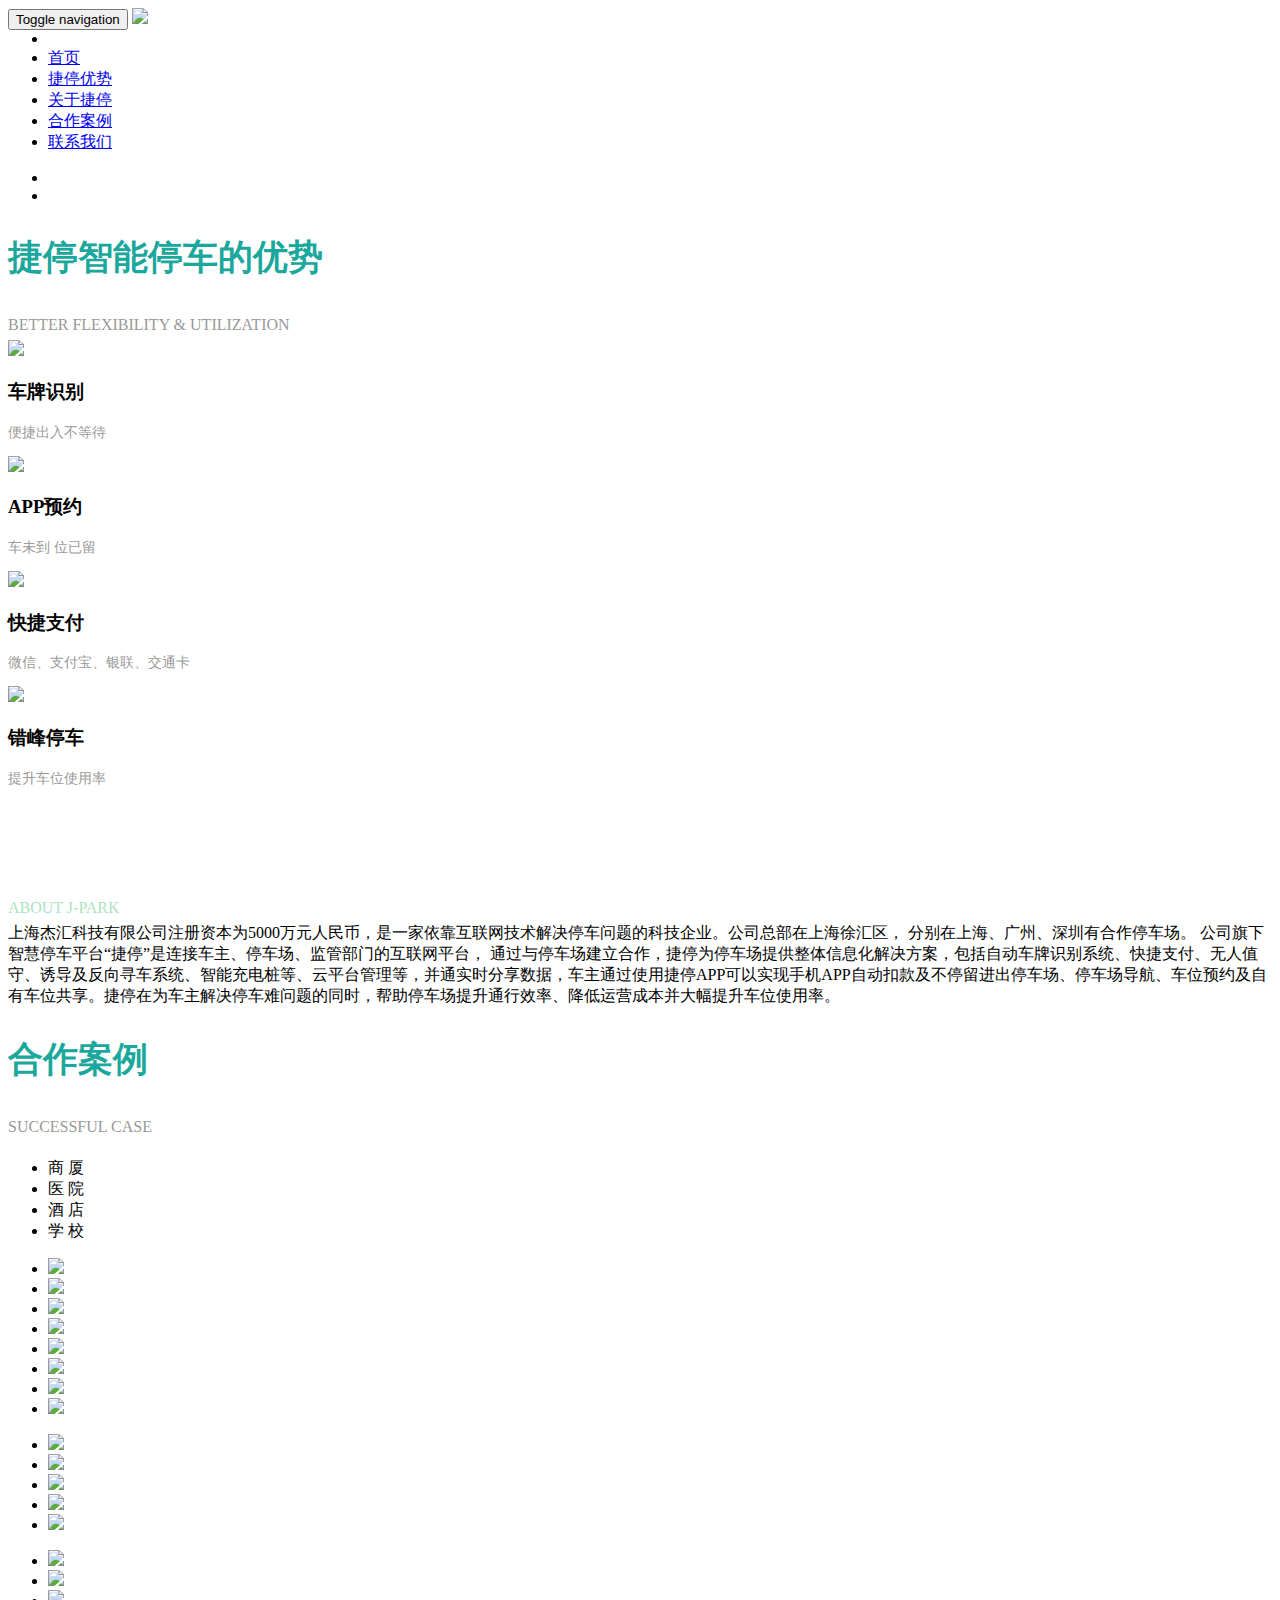
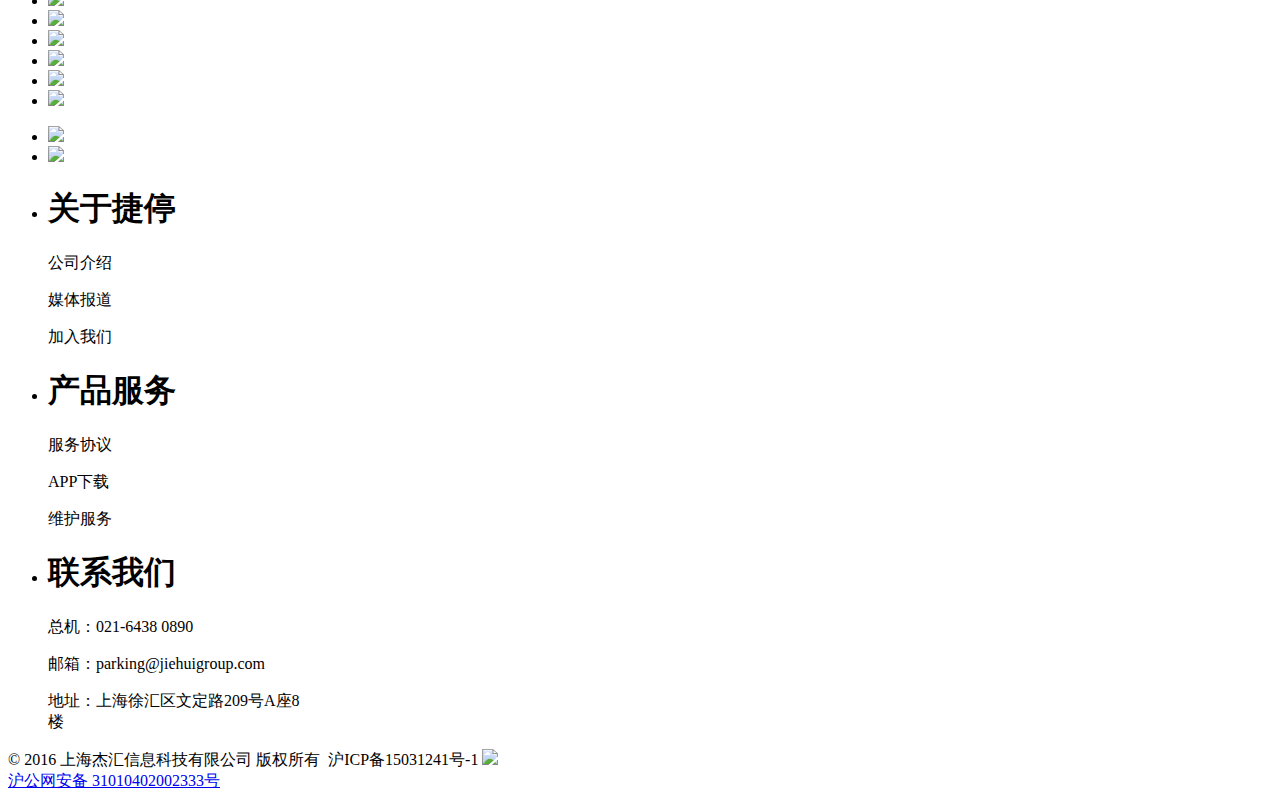
==== src/main/webapp/html/index/index.html @ 74095241 "ipark  init" ====
﻿<!DOCTYPE html>
<html lang="en">
<head>
    <meta charset="utf-8" />
    <meta http-equiv="X-UA-Compatible" content="IE=edge" />
    <meta name="viewport" content="width=device-width, initial-scale=1" />
	<meta name="description" content="捷停是连接车主、停车场、监管部门的互联网平台， 通过与停车场建立合作，捷停为停车场提供整体信息化解决方案，包括自动车牌识别系统、快捷支付、无人值守、诱导及反向寻车系统、智能充电桩等、云平台管理等，并通实时分享数据，车主通过使用捷停APP可以实现手机APP自动扣款及不停留进出停车场、停车场导航、车位预约及自有车位共享。捷停在为车主解决停车难问题的同时，帮助停车场提升通行效率、降低运营成本并大幅提升车位使用率。"/>
    <meta name="keywords" content="捷停云停车,杰汇信息科技,停车,上海停车,智慧停车,车联网终端,停车快捷支付,车牌识别,错峰停车,预约车位"/>
    <title>捷停云停车</title>
    <link href="html/index/css/bootstrap.min.css" rel="stylesheet">
	<link rel="stylesheet" href="html/index/css/reset.css"> <!-- CSS reset -->
    <link rel="stylesheet" href="html/index/css/style.css?2017060601">
	<link rel="stylesheet" href="html/index/css/our-team.css"> <!-- Resource style -->
    <link href="html/index/font-awesome/css/font-awesome.min.css" rel="stylesheet" type="text/css">
    <link rel="stylesheet" href="html/index/css/flickerplate.css">
    <link href="html/index/css/wow.css" rel="stylesheet" type="text/css" /><!--图标样式-->
    <!--[if lt IE 9]>
        <script src="html/index/js/html5shiv.js"></script>
        <script src="html/index/js/respond.min.js"></script>
    <![endif]-->
	<script src="../../resources/js/local/count_code/baidu_count.js"></script>
</head>
<body>
	<!-- Navigation -->
    <nav class="navbar navbar-default navbar-fixed-top">
        <div class="container" style="background: url(/html/index/images/tel.jpg) no-repeat right;">
            <div class="navbar-header page-scroll">
                <button type="button" class="navbar-toggle" data-toggle="collapse" data-target="#bs-example-navbar-collapse-1">
                    <span class="sr-only">Toggle navigation</span>
                    <span class="icon-bar"></span>
                    <span class="icon-bar"></span>
                    <span class="icon-bar"></span>
                </button>
                <a class="navbar-brand page-scroll" href="#page-top">
					<img src="html/index/images/logo1.png" style="width:90%;" />
                </a>
            </div>
            <div class="collapse navbar-collapse" id="bs-example-navbar-collapse-1">
                <ul class="nav navbar-nav navbar-right" style="margin:0px 200px 0 0">
                    <li class="hidden">
                        <a href="#page-top"></a>
                    </li>
					<li>
                        <a class="page-scroll" href="#page-top">首页</a>
                    </li>
                    <li>
                        <a class="page-scroll" href="#services">捷停优势</a>
                    </li>
					<li>
                        <a class="page-scroll" href="#about">关于捷停</a>
                    </li>
                    <li>
                        <a class="page-scroll" href="#case">合作案例</a>
                    </li>
                    <li>
                        <a class="page-scroll" href="#contact">联系我们</a>
                    </li>
                </ul>
            </div>
        </div>
    </nav>
	<!-- Navigation -->
	<!-- banner -->
	<div class="flicker-example"  id="page-top">
		<ul>
			<li data-background="html/index/images/banner.jpg"></li>
			<li data-background="html/index/images/banner1.jpg"></li>
		</ul>
	</div>
	<!-- banner -->
	
	<!-- 捷停优势 -->
	<div id="page-content" class="index-page">
		<section id="services" class="box-content box-1">
			<div class="container">
				<div class="row heading">
					<div class="col-lg-12 wow bounceInUp"  data-wow-duration="1s">
						<h2 style="color: #1AA79C;font-size:35px;">捷停智能停车的优势</h2>
						<div class="intro" style="color: #999999; line-height: 30px;">BETTER FLEXIBILITY & UTILIZATION </div>
					</div>
				</div>
				<div class="row">
					<div class="col-sm-3 box-item  wow bounceIn" data-wow-duration="1s">
						<div class="wrap-img"><img src="html/index/images/1.png" /></div>
						<h3 class="green">车牌识别</h3>
						<p style="color: #999999;font-size: 14px;">便捷出入不等待</p>
					</div>
					<div class="col-sm-3 box-item  wow bounceIn" data-wow-duration="1.5s">
						<div class="wrap-img"><img src="html/index/images/2.png" /></div>
						<h3 class="green">APP预约</h3>
						<p style="color: #999999;font-size: 14px;">车未到 位已留</p>
					</div>
					<div class="col-sm-3 box-item  wow bounceIn" data-wow-duration="2s">
						<div class="wrap-img"><img src="html/index/images/3.png" /></div>
						<h3 class="green">快捷支付</h3>
						<p style="color: #999999;font-size: 14px;">微信、支付宝、银联、交通卡</p>
					</div>
					<div class="col-sm-3 box-item  wow bounceIn" data-wow-duration="2.5s">
						<div class="wrap-img"><img src="html/index/images/4.png" /></div>
						<h3 class="green">错峰停车</h3>
						<p style="color: #999999;font-size: 14px;">提升车位使用率</p>
					</div>
				</div>		
			</div>
		</section>
		
		<!-- aboutus -->
		<div class="index_about" id="about">
			<div class="tit wow bounceInUp" data-wow-duration="2s">
				<h2 style="color: #ffffff;font-size:35px;">关于捷停</h2>
				<div class="intro" style="color: #ACE3C1; line-height: 30px;">ABOUT J-PARK  </div>
			</div>
			<div class="Content wow bounceInUp" data-wow-duration="3s">
				上海杰汇科技有限公司注册资本为5000万元人民币，是一家依靠互联网技术解决停车问题的科技企业。公司总部在上海徐汇区， 分别在上海、广州、深圳有合作停车场。 公司旗下智慧停车平台“捷停”是连接车主、停车场、监管部门的互联网平台， 通过与停车场建立合作，捷停为停车场提供整体信息化解决方案，包括自动车牌识别系统、快捷支付、无人值守、诱导及反向寻车系统、智能充电桩等、云平台管理等，并通实时分享数据，车主通过使用捷停APP可以实现手机APP自动扣款及不停留进出停车场、停车场导航、车位预约及自有车位共享。捷停在为车主解决停车难问题的同时，帮助停车场提升通行效率、降低运营成本并大幅提升车位使用率。
			</div>	
		</div>
		<!-- case -->
		<div class="index_case wow bounceInUp" id="case" data-wow-duration="2s">
			<div class="row tit">
				<div class="col-lg-12 wow bounceInUp"  data-wow-duration="1s">
					<h2 style="color: #1AA79C;font-size:35px;">合作案例</h2>
					<div class="intro" style="color: #999999; line-height: 30px;">SUCCESSFUL CASE</div>
				</div>
			</div>
			<div id="tab">
			  <div class="tabList">
				<ul>
					<li class="cur">商 厦</li>
					<li>医 院</li>
					<li>酒 店</li>
					<li>学 校</li>
				</ul>
			  </div>
			  <div class="tabCon">
				<div class="cur">
					<ul>
						<li class="left"><img src="html/index/images/case/1/1.jpg"/></li>
						<li><img src="html/index/images/case/1/2.jpg"/></li>
						<li><img src="html/index/images/case/1/3.jpg"/></li>
						<li><img src="html/index/images/case/1/4.jpg"/></li>
						<li class="left"><img src="html/index/images/case/1/5.jpg"/></li>
						<li><img src="html/index/images/case/1/6.jpg"/></li>
						<li><img src="html/index/images/case/1/7.jpg"/></li>
						<li><img src="html/index/images/case/1/8.jpg"/></li>
					</ul>
				</div>
				<div>
					<ul>
						<li class="left"><img src="html/index/images/case/2/1.jpg"/></li>
						<li><img src="html/index/images/case/2/2.jpg"/></li>
						<li><img src="html/index/images/case/2/3.jpg"/></li>
						<li><img src="html/index/images/case/2/4.jpg"/></li>
						<li class="left"><img src="html/index/images/case/2/5.jpg"/></li>
					</ul>
				</div>
				<div>
					<ul>
						<li class="left"><img src="html/index/images/case/3/1.jpg"/></li>
						<li><img src="html/index/images/case/3/2.jpg"/></li>
						<li><img src="html/index/images/case/3/3.jpg"/></li>
						<li><img src="html/index/images/case/3/4.jpg"/></li>
						<li class="left"><img src="html/index/images/case/3/5.jpg"/></li>
						<li><img src="html/index/images/case/3/6.jpg"/></li>
						<li><img src="html/index/images/case/3/7.jpg"/></li>
						<li><img src="html/index/images/case/3/8.jpg"/></li>
					</ul>
				</div>
				<div>
					<ul>
						<li class="left"><img src="html/index/images/case/4/1.jpg"/></li>
						<li><img src="html/index/images/case/4/2.jpg"/></li>
					</ul>
				</div>
			  </div>
			</div>
			
			<script>
			window.onload = function() {
			    var oDiv = document.getElementById("tab");
			    var oLi = oDiv.getElementsByTagName("div")[0].getElementsByTagName("li");
			    var aCon = oDiv.getElementsByTagName("div")[1].getElementsByTagName("div");
			    var timer = null;
			    for (var i = 0; i < oLi.length; i++) {
			        oLi[i].index = i;
			        oLi[i].onmouseover = function() {
			            show(this.index);
			        }
			    }
			    function show(a) {
			        index = a;
			        var alpha = 0;
			        for (var j = 0; j < oLi.length; j++) {
			            oLi[j].className = "";
			            aCon[j].className = "";
			            aCon[j].style.opacity = 0;
			            aCon[j].style.filter = "alpha(opacity=0)";
			        }
			        oLi[index].className = "cur";
			        clearInterval(timer);
			        timer = setInterval(function() {
			            alpha += 2;
			            alpha > 100 && (alpha = 100);
			            aCon[index].style.opacity = alpha / 100;
			            aCon[index].style.filter = "alpha(opacity=" + alpha + ")";
			            alpha == 100 && clearInterval(timer);
			        },
			        5)
			    }
			}
			</script>

		</div>
		<!-- 合作伙伴 -->
		<div class="index_cooperation wow bounceInDown"  data-wow-duration="2s" id="team"></div>
	</div>
	<!--Footer -->
	<footer id="contact">
		<div class="wrap-footer">
				<div class="div">
					<ul>
						<li>
							 <h1>关于捷停</h1>
							 <p>公司介绍</p>
							 <p>媒体报道</p>
							 <p>加入我们</p>
						</li>
						<li>
							 <h1>产品服务</h1>
							 <p>服务协议</p>
							 <p>APP下载</p>
							 <p>维护服务</p>
						</li>
						<li style="width: 265px;">
							 <h1>联系我们</h1>
							 <p>总机：021-6438 0890</p>
							 <p>邮箱：parking@jiehuigroup.com</p>
							 <p>地址：上海徐汇区文定路209号A座8楼</p>
						</li>
					</ul>
				</div>
		</div>
		<div class="copyright">
			<span>© 2016 上海杰汇信息科技有限公司 版权所有 &nbsp;沪ICP备15031241号-1</span>
			<a class="record" target="_blank" href="http://www.beian.gov.cn/portal/registerSystemInfo?recordcode=31010402002333">
				<img src="html/index/images/record_icon.png"/>
				<div>沪公网安备 31010402002333号</div>
			</a>
		</div>
	</footer>
	<!-- Footer -->
	<!-- jQuery -->
	<script src="html/index/js/jquery-2.1.1.js"></script>
	<!-- Bootstrap Core JavaScript -->
	<script src="html/index/js/bootstrap.min.js"></script>
	<!-- 导航 -->
	<script src="html/index/js/agency.js"></script>
	<script src="html/index/js/jquery.easing.min.js"></script>
	<script src="html/index/js/classie.js"></script>
	<script src="html/index/js/cbpAnimatedHeader.js"></script>
	<script src="html/index/js/flickerplate.js"></script>
	<script src="html/index/js/wow.min.js"></script><!--wow-->
	<script>
		$(function(){
			$('.flicker-example').flickerplate(
			{
	            auto_flick 				: true,
	            auto_flick_delay 		: 8,
	            flick_animation 		: 'transform-slide'
	        });
		});
		//wow
		if (!(/msie [6|7|8|9]/i.test(navigator.userAgent))){
		new WOW().init();
		};
	</script>
</body>
</html>
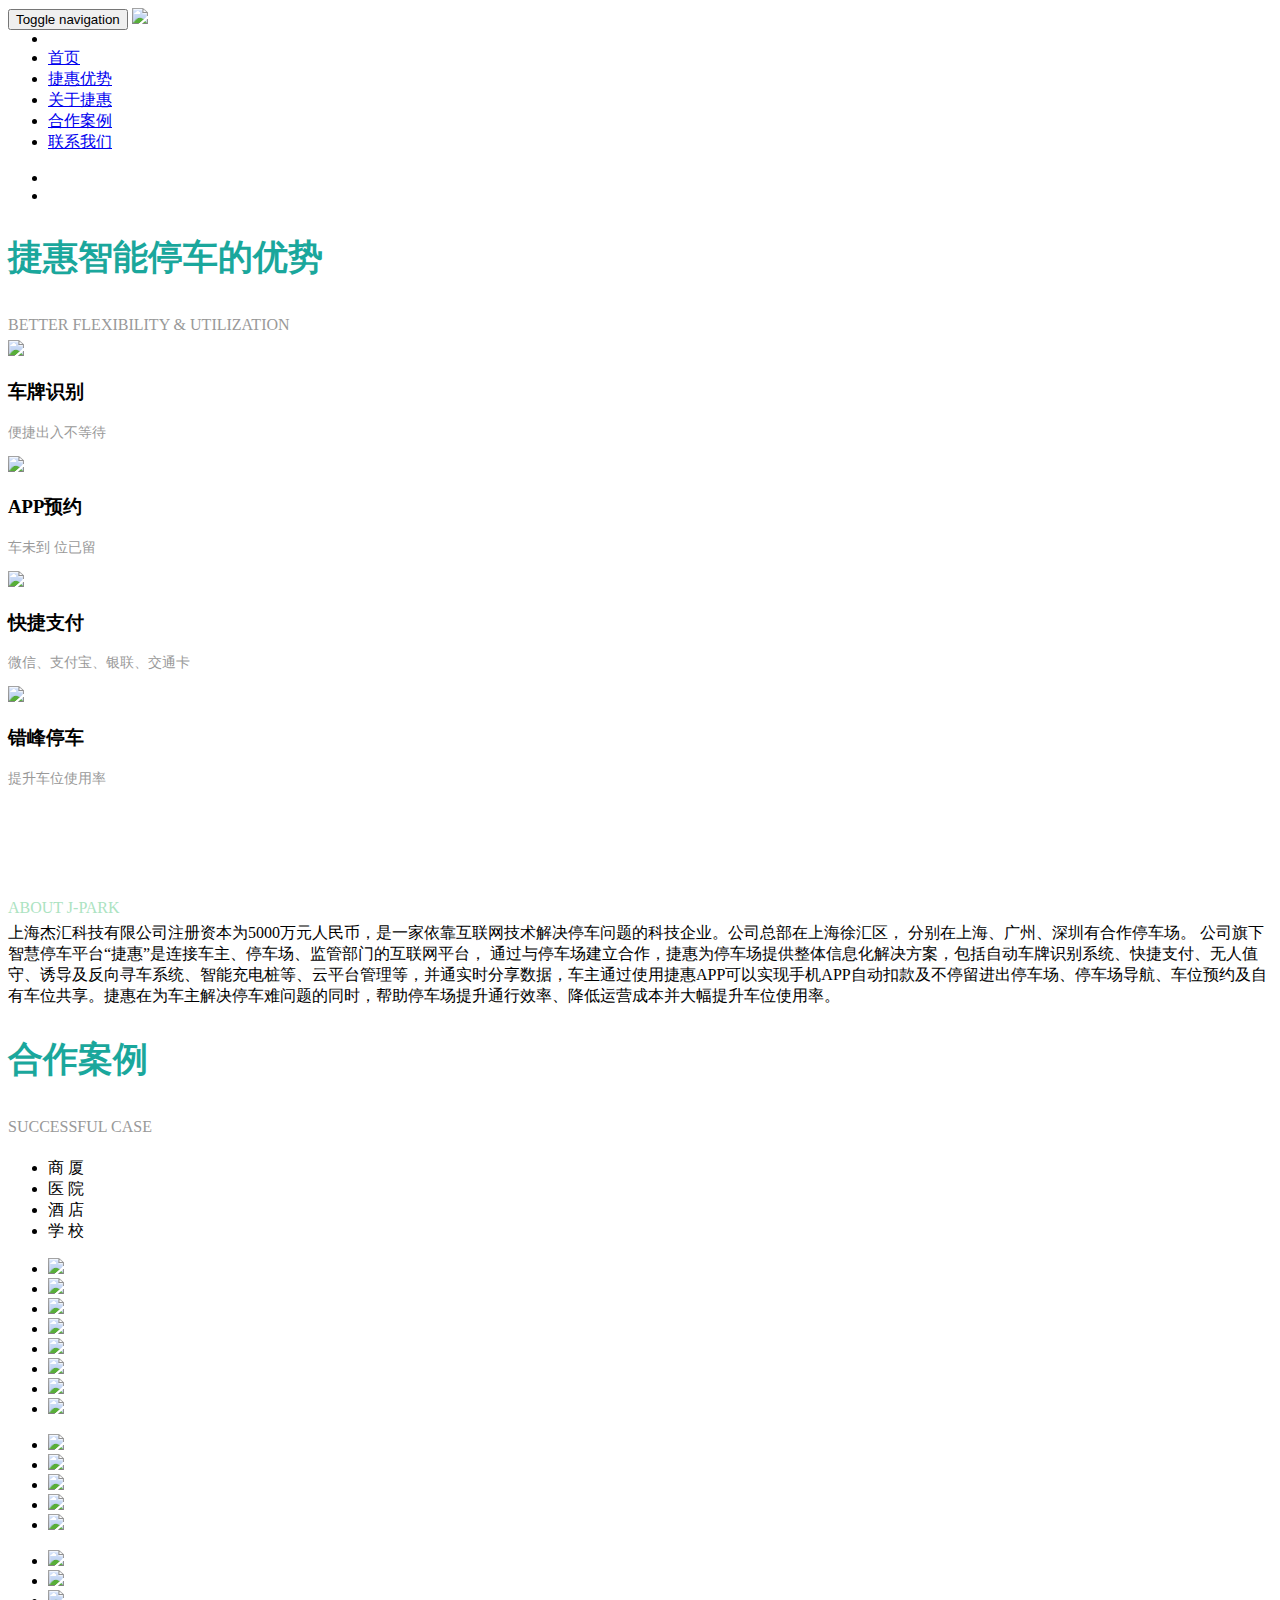
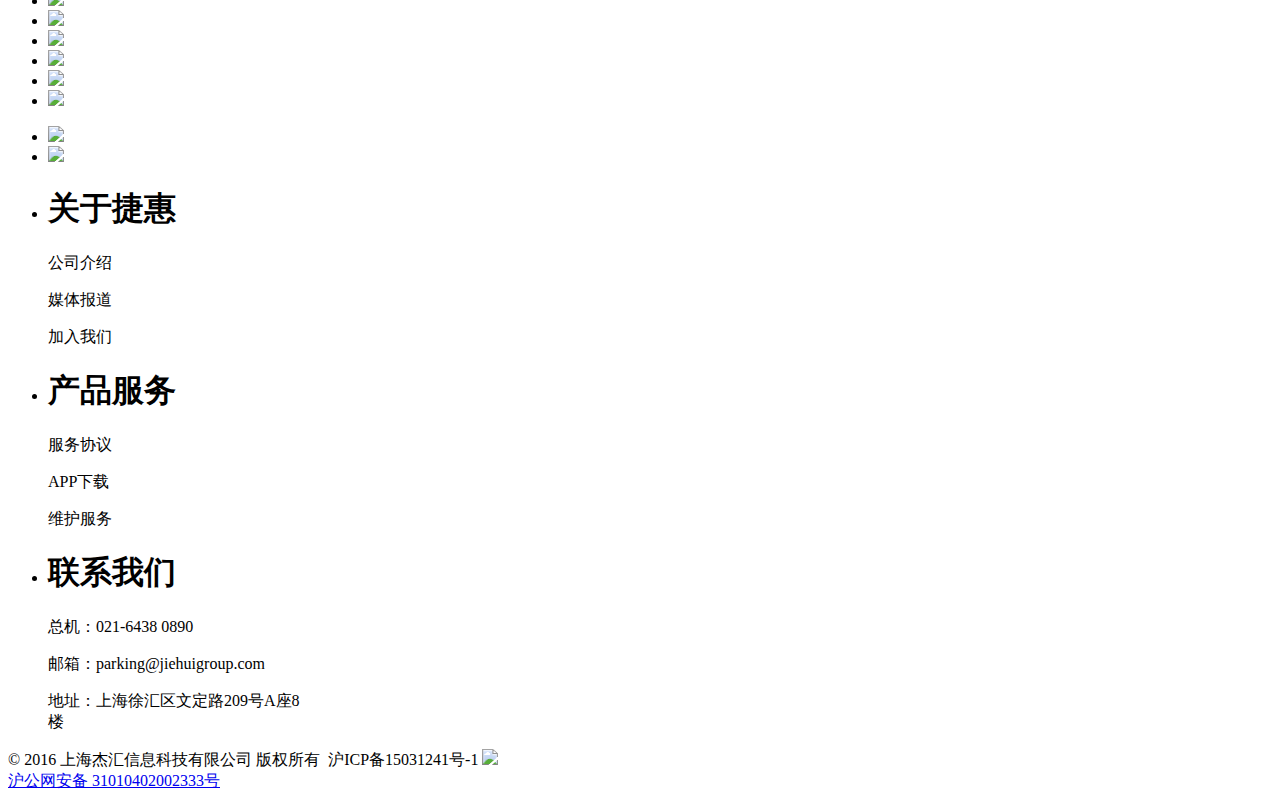
==== commit b58587f1: "ipark  init" ====
--- a/src/main/webapp/html/index/index.html
+++ b/src/main/webapp/html/index/index.html
@@ -4,9 +4,9 @@
     <meta charset="utf-8" />
     <meta http-equiv="X-UA-Compatible" content="IE=edge" />
     <meta name="viewport" content="width=device-width, initial-scale=1" />
-	<meta name="description" content="捷停是连接车主、停车场、监管部门的互联网平台， 通过与停车场建立合作，捷停为停车场提供整体信息化解决方案，包括自动车牌识别系统、快捷支付、无人值守、诱导及反向寻车系统、智能充电桩等、云平台管理等，并通实时分享数据，车主通过使用捷停APP可以实现手机APP自动扣款及不停留进出停车场、停车场导航、车位预约及自有车位共享。捷停在为车主解决停车难问题的同时，帮助停车场提升通行效率、降低运营成本并大幅提升车位使用率。"/>
-    <meta name="keywords" content="捷停云停车,杰汇信息科技,停车,上海停车,智慧停车,车联网终端,停车快捷支付,车牌识别,错峰停车,预约车位"/>
-    <title>捷停云停车</title>
+	<meta name="description" content="捷惠是连接车主、停车场、监管部门的互联网平台， 通过与停车场建立合作，捷惠为停车场提供整体信息化解决方案，包括自动车牌识别系统、快捷支付、无人值守、诱导及反向寻车系统、智能充电桩等、云平台管理等，并通实时分享数据，车主通过使用捷惠APP可以实现手机APP自动扣款及不停留进出停车场、停车场导航、车位预约及自有车位共享。捷惠在为车主解决停车难问题的同时，帮助停车场提升通行效率、降低运营成本并大幅提升车位使用率。"/>
+    <meta name="keywords" content="捷惠云停车,杰汇信息科技,停车,上海停车,智慧停车,车联网终端,停车快捷支付,车牌识别,错峰停车,预约车位"/>
+    <title>捷惠云停车</title>
     <link href="html/index/css/bootstrap.min.css" rel="stylesheet">
 	<link rel="stylesheet" href="html/index/css/reset.css"> <!-- CSS reset -->
     <link rel="stylesheet" href="html/index/css/style.css?2017060601">
@@ -44,10 +44,10 @@
                         <a class="page-scroll" href="#page-top">首页</a>
                     </li>
                     <li>
-                        <a class="page-scroll" href="#services">捷停优势</a>
+                        <a class="page-scroll" href="#services">捷惠优势</a>
                     </li>
 					<li>
-                        <a class="page-scroll" href="#about">关于捷停</a>
+                        <a class="page-scroll" href="#about">关于捷惠</a>
                     </li>
                     <li>
                         <a class="page-scroll" href="#case">合作案例</a>
@@ -69,13 +69,13 @@
 	</div>
 	<!-- banner -->
 	
-	<!-- 捷停优势 -->
+	<!-- 捷惠优势 -->
 	<div id="page-content" class="index-page">
 		<section id="services" class="box-content box-1">
 			<div class="container">
 				<div class="row heading">
 					<div class="col-lg-12 wow bounceInUp"  data-wow-duration="1s">
-						<h2 style="color: #1AA79C;font-size:35px;">捷停智能停车的优势</h2>
+						<h2 style="color: #1AA79C;font-size:35px;">捷惠智能停车的优势</h2>
 						<div class="intro" style="color: #999999; line-height: 30px;">BETTER FLEXIBILITY & UTILIZATION </div>
 					</div>
 				</div>
@@ -107,11 +107,11 @@
 		<!-- aboutus -->
 		<div class="index_about" id="about">
 			<div class="tit wow bounceInUp" data-wow-duration="2s">
-				<h2 style="color: #ffffff;font-size:35px;">关于捷停</h2>
+				<h2 style="color: #ffffff;font-size:35px;">关于捷惠</h2>
 				<div class="intro" style="color: #ACE3C1; line-height: 30px;">ABOUT J-PARK  </div>
 			</div>
 			<div class="Content wow bounceInUp" data-wow-duration="3s">
-				上海杰汇科技有限公司注册资本为5000万元人民币，是一家依靠互联网技术解决停车问题的科技企业。公司总部在上海徐汇区， 分别在上海、广州、深圳有合作停车场。 公司旗下智慧停车平台“捷停”是连接车主、停车场、监管部门的互联网平台， 通过与停车场建立合作，捷停为停车场提供整体信息化解决方案，包括自动车牌识别系统、快捷支付、无人值守、诱导及反向寻车系统、智能充电桩等、云平台管理等，并通实时分享数据，车主通过使用捷停APP可以实现手机APP自动扣款及不停留进出停车场、停车场导航、车位预约及自有车位共享。捷停在为车主解决停车难问题的同时，帮助停车场提升通行效率、降低运营成本并大幅提升车位使用率。
+				上海杰汇科技有限公司注册资本为5000万元人民币，是一家依靠互联网技术解决停车问题的科技企业。公司总部在上海徐汇区， 分别在上海、广州、深圳有合作停车场。 公司旗下智慧停车平台“捷惠”是连接车主、停车场、监管部门的互联网平台， 通过与停车场建立合作，捷惠为停车场提供整体信息化解决方案，包括自动车牌识别系统、快捷支付、无人值守、诱导及反向寻车系统、智能充电桩等、云平台管理等，并通实时分享数据，车主通过使用捷惠APP可以实现手机APP自动扣款及不停留进出停车场、停车场导航、车位预约及自有车位共享。捷惠在为车主解决停车难问题的同时，帮助停车场提升通行效率、降低运营成本并大幅提升车位使用率。
 			</div>	
 		</div>
 		<!-- case -->
@@ -219,7 +219,7 @@
 				<div class="div">
 					<ul>
 						<li>
-							 <h1>关于捷停</h1>
+							 <h1>关于捷惠</h1>
 							 <p>公司介绍</p>
 							 <p>媒体报道</p>
 							 <p>加入我们</p>
